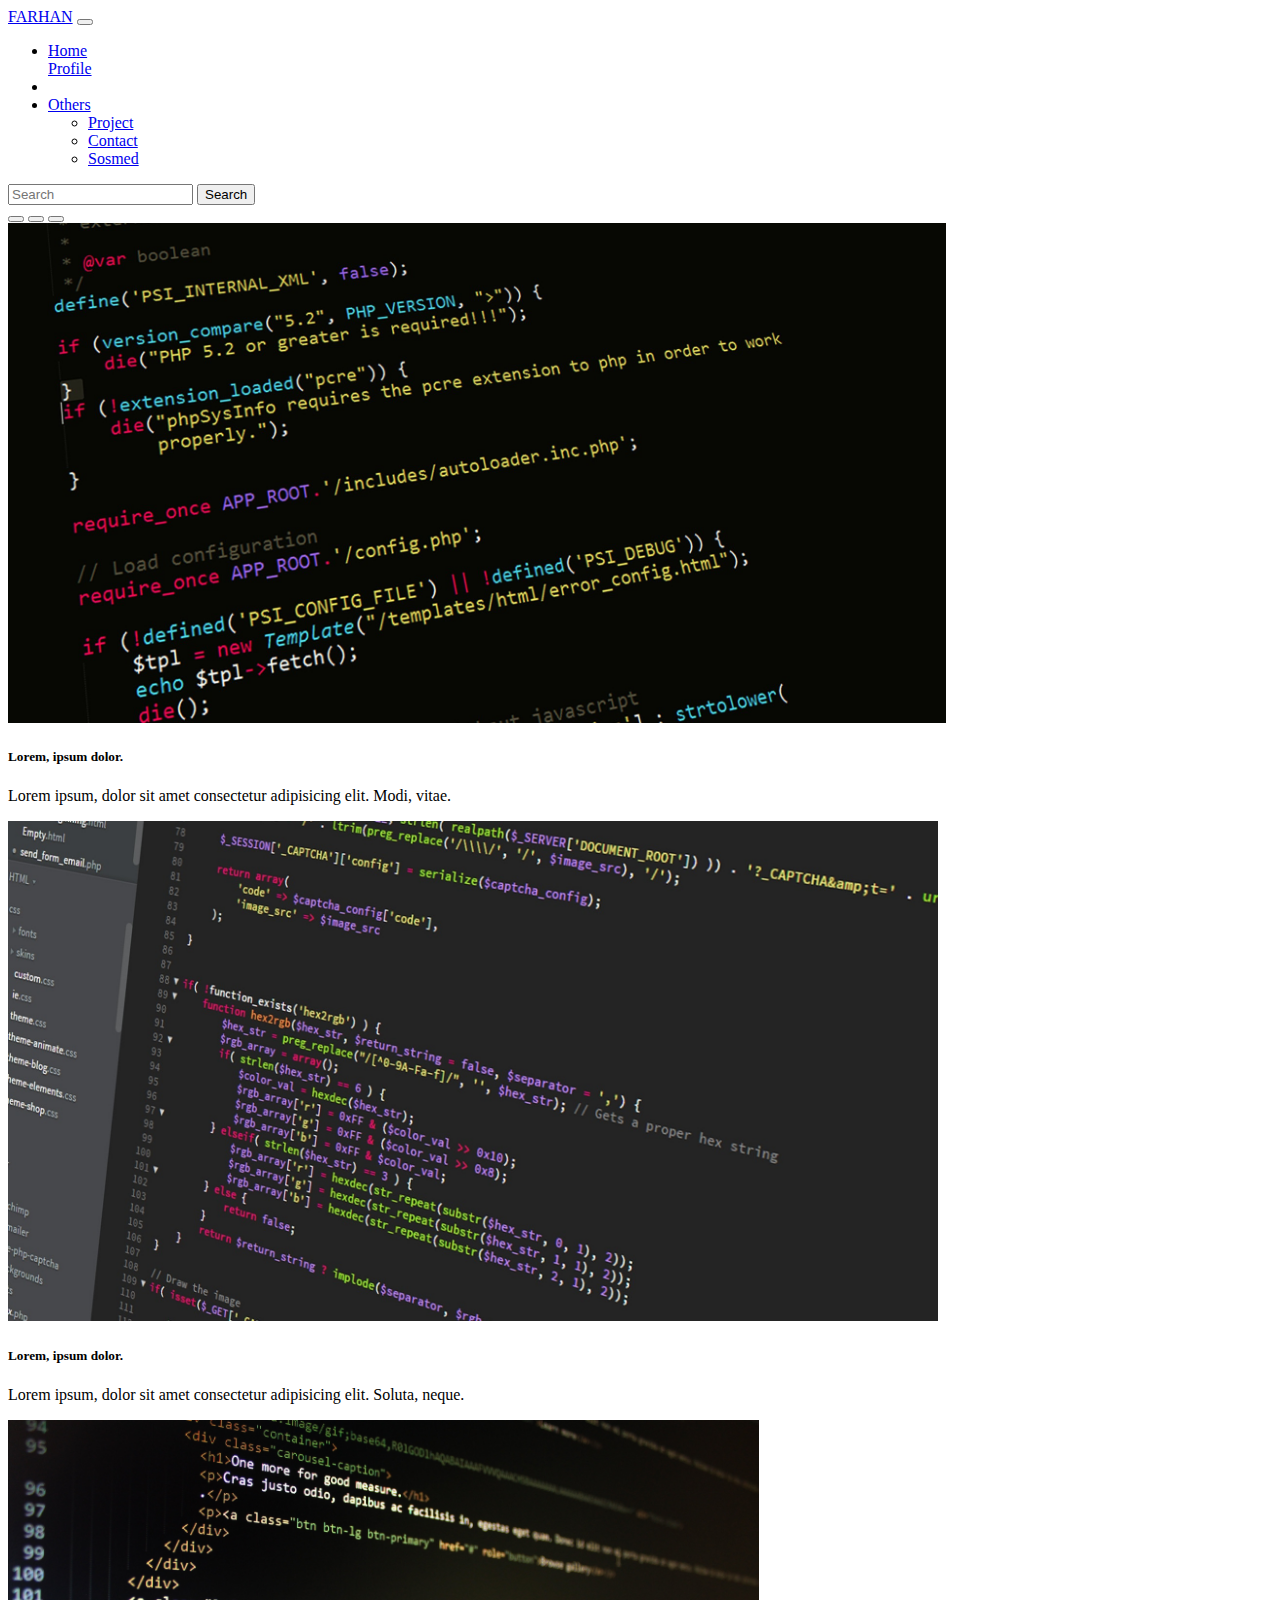
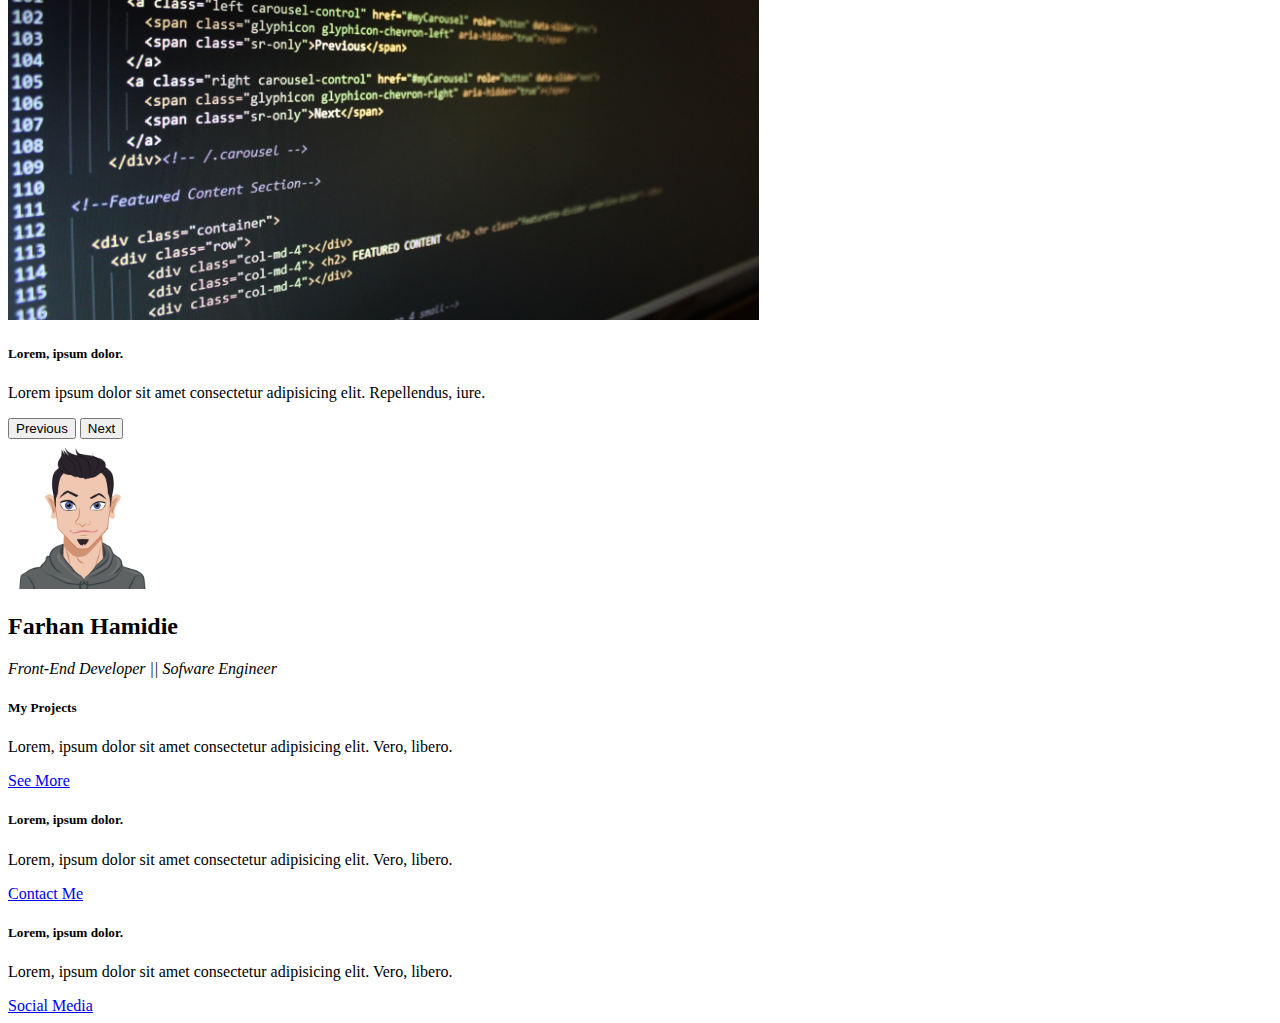
==== index.html @ 65dbb0cf "sec" ====
<!DOCTYPE html>
<html lang="en">
  <head>
    <meta charset="UTF-8" />
    <meta http-equiv="X-UA-Compatible" content="IE=edge" />
    <meta name="viewport" content="width=device-width, initial-scale=1.0" />
    <link href="https://cdn.jsdelivr.net/npm/bootstrap@5.0.2/dist/css/bootstrap.min.css" rel="stylesheet" integrity="sha384-EVSTQN3/azprG1Anm3QDgpJLIm9Nao0Yz1ztcQTwFspd3yD65VohhpuuCOmLASjC" crossorigin="anonymous" />
    <title>Farhan | HOMEPAGE</title>
  </head>
  <body class="bg-dark">
    <!-- navbar -->
    <nav class="navbar bg-dark navbar-expand-lg navbar-dark text-light sticky-top">
      <div class="container-fluid">
        <a class="navbar-brand" href="/">FARHAN</a>
        <button class="navbar-toggler" type="button" data-bs-toggle="collapse" data-bs-target="#navbarSupportedContent" aria-controls="navbarSupportedContent" aria-expanded="false" aria-label="Toggle navigation">
          <span class="navbar-toggler-icon"></span>
        </button>
        <div class="collapse navbar-collapse" id="navbarSupportedContent">
          <ul class="navbar-nav me-auto mb-2 mb-lg-0">
            <li class="nav-item">
              <a class="nav-link active" aria-current="page" href="/">Home</a>
            </li>
            <a class="nav-link" href="/profile">Profile</a>
            <li class="nav-item"></li>
            <li class="nav-item dropdown">
              <a class="nav-link dropdown-toggle" href="#" id="navbarDropdown" role="button" data-bs-toggle="dropdown" aria-expanded="false">Others</a>
              <ul class="dropdown-menu" aria-labelledby="navbarDropdown">
                <li><a class="dropdown-item" href="/project">Project</a></li>
                <li><a class="dropdown-item" href="/contact">Contact</a></li>
                <li><a class="dropdown-item" href="/sosmed">Sosmed</a></li>
                <!-- <li><hr class="dropdown-divider" /></li> -->
              </ul>
            </li>
          </ul>
          <form class="d-flex">
            <input class="form-control me-2" type="search" placeholder="Search" aria-label="Search" />
            <button class="btn btn-outline-light" type="submit">Search</button>
          </form>
        </div>
      </div>
    </nav>
    <!-- navbar end -->

    <!-- contents 1 -->
    <div class="container-fluid text-light" style="height: auto">
      <!-- carousel img -->
      <div id="carouselExampleCaptions" class="carousel slide" data-bs-ride="carousel">
        <div class="carousel-indicators">
          <button type="button" data-bs-target="#carouselExampleCaptions" data-bs-slide-to="0" class="active" aria-current="true" aria-label="Slide 1"></button>
          <button type="button" data-bs-target="#carouselExampleCaptions" data-bs-slide-to="1" aria-label="Slide 2"></button>
          <button type="button" data-bs-target="#carouselExampleCaptions" data-bs-slide-to="2" aria-label="Slide 3"></button>
        </div>
        <div class="carousel-inner">
          <div class="carousel-item active">
            <img src="/assets/prog-1.jpg" class="d-block w-100" alt="Programmer" style="height: 500px" />
            <div class="carousel-caption">
              <h5>Lorem, ipsum dolor.</h5>
              <p>Lorem ipsum, dolor sit amet consectetur adipisicing elit. Modi, vitae.</p>
            </div>
          </div>
          <div class="carousel-item">
            <img src="/assets/prog-2.jpg" class="d-block w-100" alt="Programmer" style="height: 500px" />
            <div class="carousel-caption">
              <h5>Lorem, ipsum dolor.</h5>
              <p>Lorem ipsum, dolor sit amet consectetur adipisicing elit. Soluta, neque.</p>
            </div>
          </div>
          <div class="carousel-item">
            <img src="/assets/prog-3.jpg" class="d-block w-100" alt="Programmer" style="height: 500px" />
            <div class="carousel-caption">
              <h5>Lorem, ipsum dolor.</h5>
              <p>Lorem ipsum dolor sit amet consectetur adipisicing elit. Repellendus, iure.</p>
            </div>
          </div>
        </div>
        <button class="carousel-control-prev" type="button" data-bs-target="#carouselExampleCaptions" data-bs-slide="prev">
          <span class="carousel-control-prev-icon" aria-hidden="true"></span>
          <span class="visually-hidden">Previous</span>
        </button>
        <button class="carousel-control-next" type="button" data-bs-target="#carouselExampleCaptions" data-bs-slide="next">
          <span class="carousel-control-next-icon" aria-hidden="true"></span>
          <span class="visually-hidden">Next</span>
        </button>
      </div>
      <!-- carousel img end -->

      <div class="row text-center align-items-center mt-4">
        <div class="col-12">
          <img src="/assets/avatar.png" alt="My Image" width="150" height="150" />
          <h2 class="mt-2">Farhan Hamidie</h2>
          <i>Front-End Developer || Sofware Engineer</i>
        </div>
      </div>
      <div class="row mt-4 text-dark">
        <div class="col-sm-4 g-4">
          <div class="card">
            <div class="card-body">
              <h5 class="card-title text-center">My Projects</h5>
              <p class="card-text">Lorem, ipsum dolor sit amet consectetur adipisicing elit. Vero, libero.</p>
              <a href="/project" class="btn btn-dark d-block">See More</a>
            </div>
          </div>
        </div>
        <div class="col-sm-4 g-4">
          <div class="card">
            <div class="card-body">
              <h5 class="card-title text-center">Lorem, ipsum dolor.</h5>
              <p class="card-text">Lorem, ipsum dolor sit amet consectetur adipisicing elit. Vero, libero.</p>
              <a href="/contact" class="btn btn-dark d-block">Contact Me</a>
            </div>
          </div>
        </div>
        <div class="col-sm-4 g-4">
          <div class="card">
            <div class="card-body">
              <h5 class="card-title text-center">Lorem, ipsum dolor.</h5>
              <p class="card-text">Lorem, ipsum dolor sit amet consectetur adipisicing elit. Vero, libero.</p>
              <a href="/sosmed" class="btn btn-dark d-block">Social Media</a>
            </div>
          </div>
        </div>
      </div>
    </div>
    <!-- content 1 end -->

    <!-- script bootstrap -->
    <script src="https://cdn.jsdelivr.net/npm/bootstrap@5.0.2/dist/js/bootstrap.bundle.min.js" integrity="sha384-MrcW6ZMFYlzcLA8Nl+NtUVF0sA7MsXsP1UyJoMp4YLEuNSfAP+JcXn/tWtIaxVXM" crossorigin="anonymous"></script>
  </body>
</html>
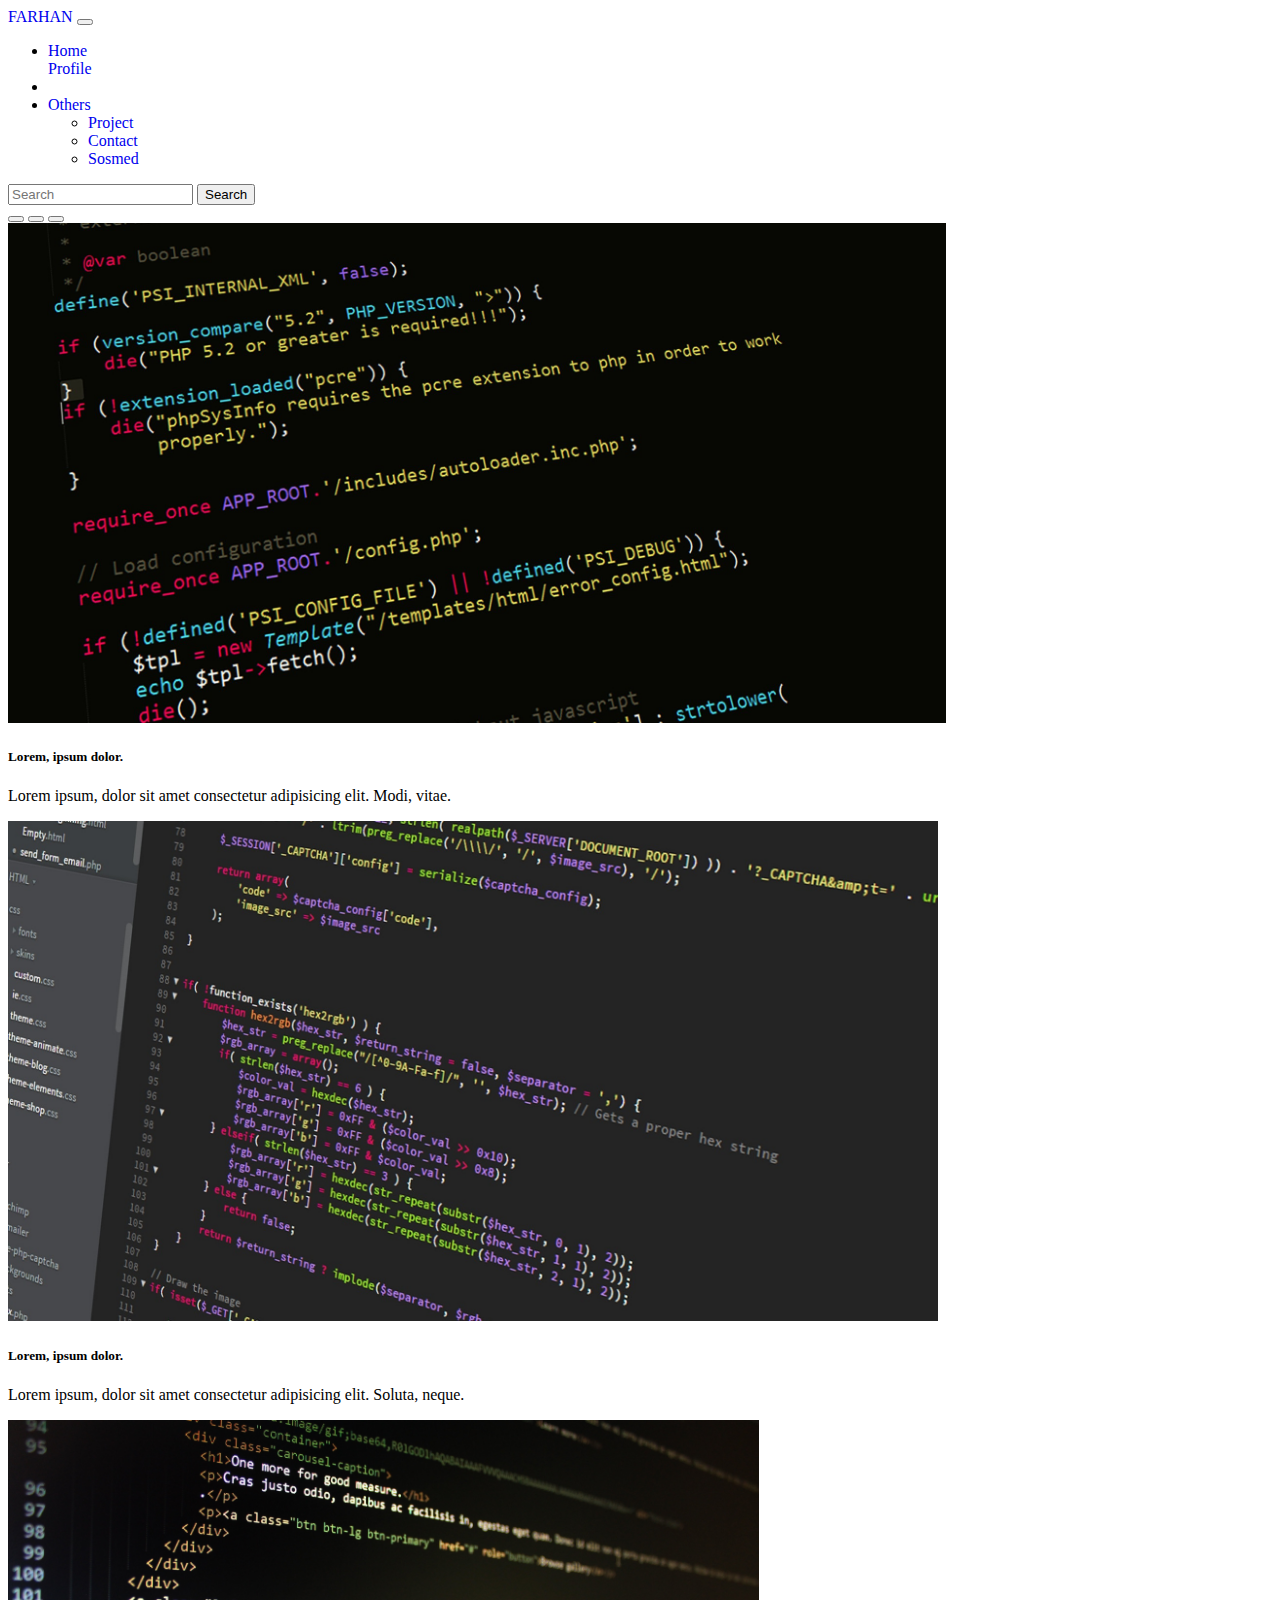
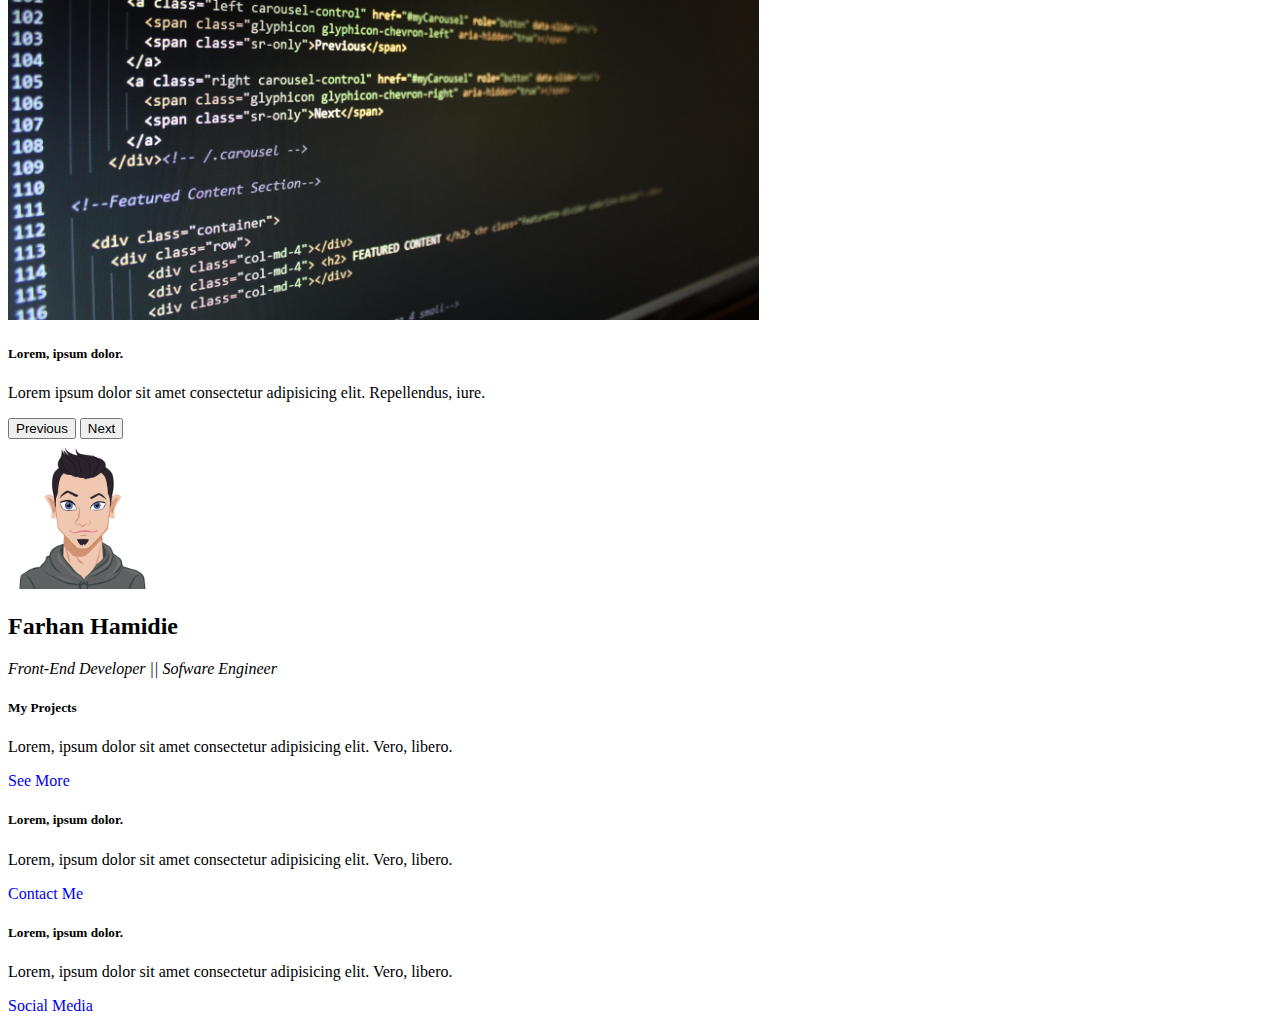
==== commit 6433b0bb: "some style" ====
--- a/index.html
+++ b/index.html
@@ -5,6 +5,7 @@
     <meta http-equiv="X-UA-Compatible" content="IE=edge" />
     <meta name="viewport" content="width=device-width, initial-scale=1.0" />
     <link href="https://cdn.jsdelivr.net/npm/bootstrap@5.0.2/dist/css/bootstrap.min.css" rel="stylesheet" integrity="sha384-EVSTQN3/azprG1Anm3QDgpJLIm9Nao0Yz1ztcQTwFspd3yD65VohhpuuCOmLASjC" crossorigin="anonymous" />
+    <link rel="stylesheet" href="/styling/style.css">
     <title>Farhan | HOMEPAGE</title>
   </head>
   <body class="bg-dark">
--- a/styling/style.css
+++ b/styling/style.css
@@ -0,0 +1,19 @@
+.card {
+  transition: .3s;
+  -webkit-transition: .3s;
+  -moz-transition: .3s;
+  -ms-transition: .3s;
+  -o-transition: .3s;
+}
+
+.card:hover {
+  transform: translateY(-2px);
+  -webkit-transform: translateY(-2px);
+  -moz-transform: translateY(-2px);
+  -ms-transform: translateY(-2px);
+  -o-transform: translateY(-2px);
+}
+
+a {
+  text-decoration: none;
+}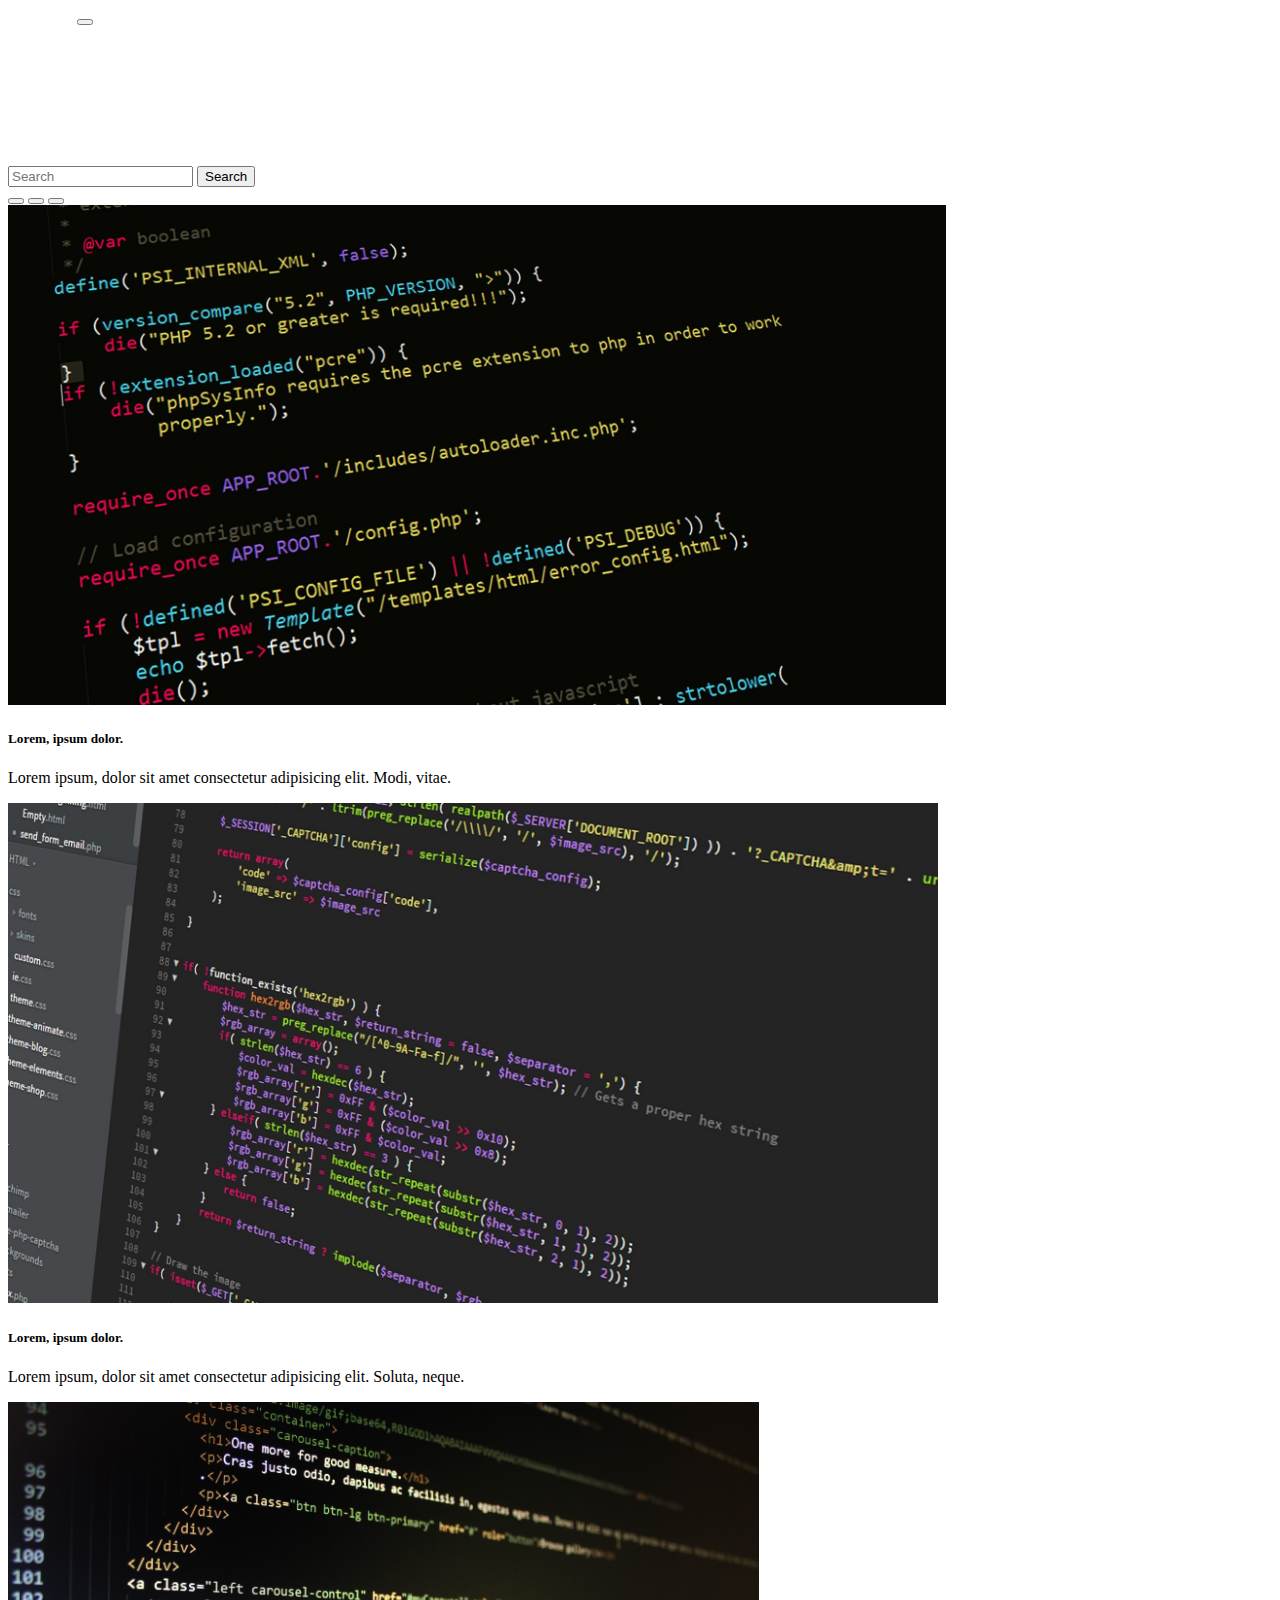
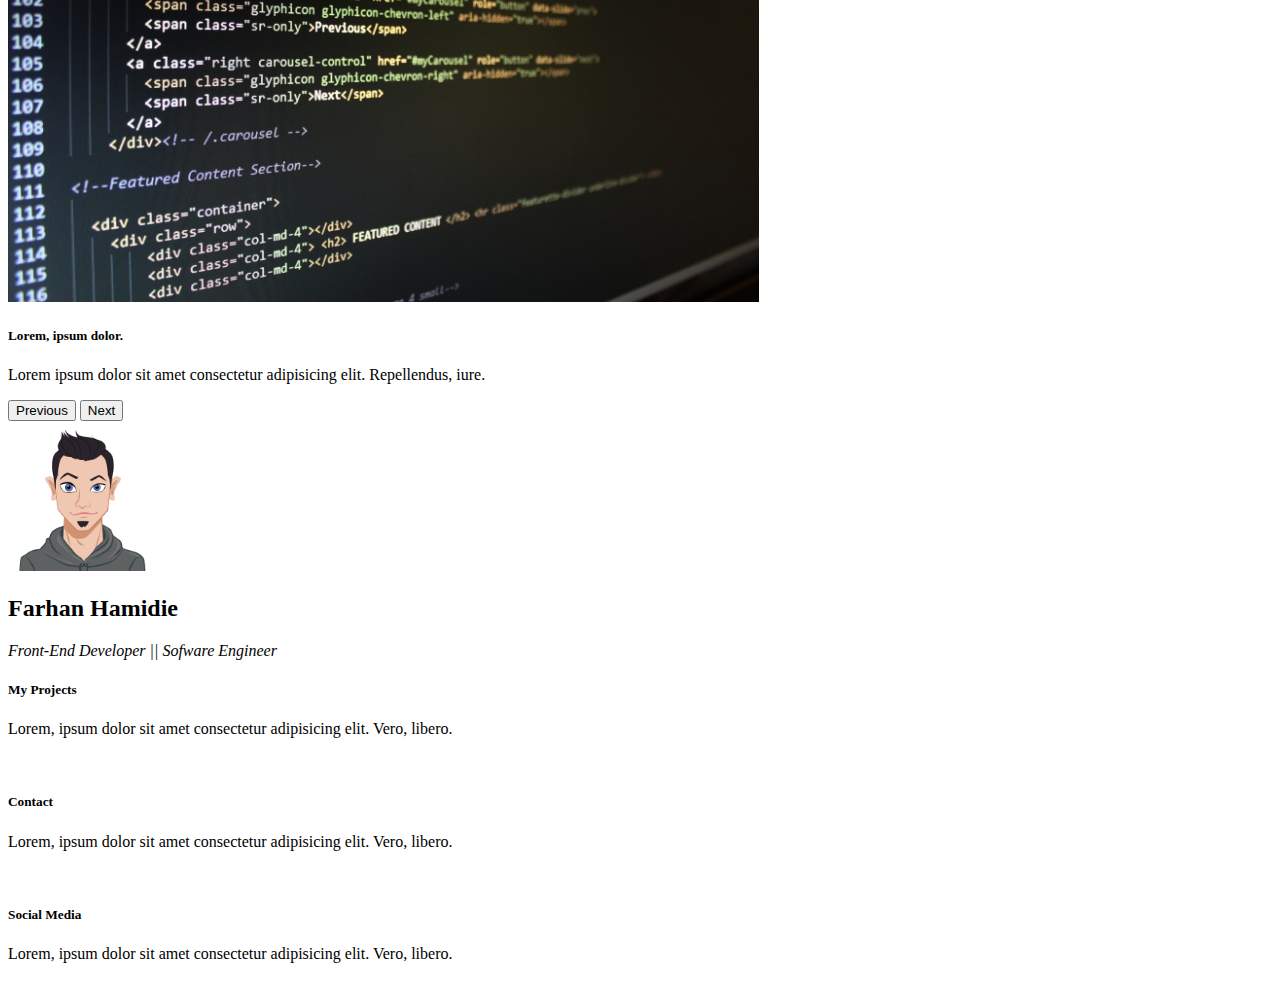
==== commit 28a8ae55: "touch up" ====
--- a/index.html
+++ b/index.html
@@ -10,7 +10,7 @@
   </head>
   <body class="bg-dark">
     <!-- navbar -->
-    <nav class="navbar bg-dark navbar-expand-lg navbar-dark text-light sticky-top">
+    <nav class="navbar bg-dark navbar-expand-lg navbar-dark text-light sticky-top shadow-sm p-3">
       <div class="container-fluid">
         <a class="navbar-brand" href="/">FARHAN</a>
         <button class="navbar-toggler" type="button" data-bs-toggle="collapse" data-bs-target="#navbarSupportedContent" aria-controls="navbarSupportedContent" aria-expanded="false" aria-label="Toggle navigation">
@@ -43,7 +43,7 @@
     <!-- navbar end -->
 
     <!-- contents 1 -->
-    <div class="container-fluid text-light" style="height: auto">
+    <div class="container-fluid text-light mt-4" style="height: auto">
       <!-- carousel img -->
       <div id="carouselExampleCaptions" class="carousel slide" data-bs-ride="carousel">
         <div class="carousel-indicators">
@@ -98,25 +98,25 @@
             <div class="card-body">
               <h5 class="card-title text-center">My Projects</h5>
               <p class="card-text">Lorem, ipsum dolor sit amet consectetur adipisicing elit. Vero, libero.</p>
-              <a href="/project" class="btn btn-dark d-block">See More</a>
+              <a href="/project" class="btn btn-hover btn-dark d-block">See More</a>
             </div>
           </div>
         </div>
         <div class="col-sm-4 g-4">
           <div class="card">
             <div class="card-body">
-              <h5 class="card-title text-center">Lorem, ipsum dolor.</h5>
+              <h5 class="card-title text-center">Contact</h5>
               <p class="card-text">Lorem, ipsum dolor sit amet consectetur adipisicing elit. Vero, libero.</p>
-              <a href="/contact" class="btn btn-dark d-block">Contact Me</a>
+              <a href="/contact" class="btn btn-hover btn-dark d-block">Contact Me</a>
             </div>
           </div>
         </div>
         <div class="col-sm-4 g-4">
           <div class="card">
             <div class="card-body">
-              <h5 class="card-title text-center">Lorem, ipsum dolor.</h5>
+              <h5 class="card-title text-center">Social Media</h5>
               <p class="card-text">Lorem, ipsum dolor sit amet consectetur adipisicing elit. Vero, libero.</p>
-              <a href="/sosmed" class="btn btn-dark d-block">Social Media</a>
+              <a href="/sosmed" class="btn btn-hover btn-dark d-block">Social Media</a>
             </div>
           </div>
         </div>
--- a/styling/style.css
+++ b/styling/style.css
@@ -1,4 +1,9 @@
-.card {
+* {
+  list-style: none;
+}
+
+
+.card-hover, .btn-hover {
   transition: .3s;
   -webkit-transition: .3s;
   -moz-transition: .3s;
@@ -6,7 +11,8 @@
   -o-transition: .3s;
 }
 
-.card:hover {
+.card-hover:hover,
+.btn-hover:hover {
   transform: translateY(-2px);
   -webkit-transform: translateY(-2px);
   -moz-transform: translateY(-2px);
@@ -16,4 +22,9 @@
 
 a {
   text-decoration: none;
-}+  color: white;
+}
+/* 
+.sosmed-box {
+
+} */